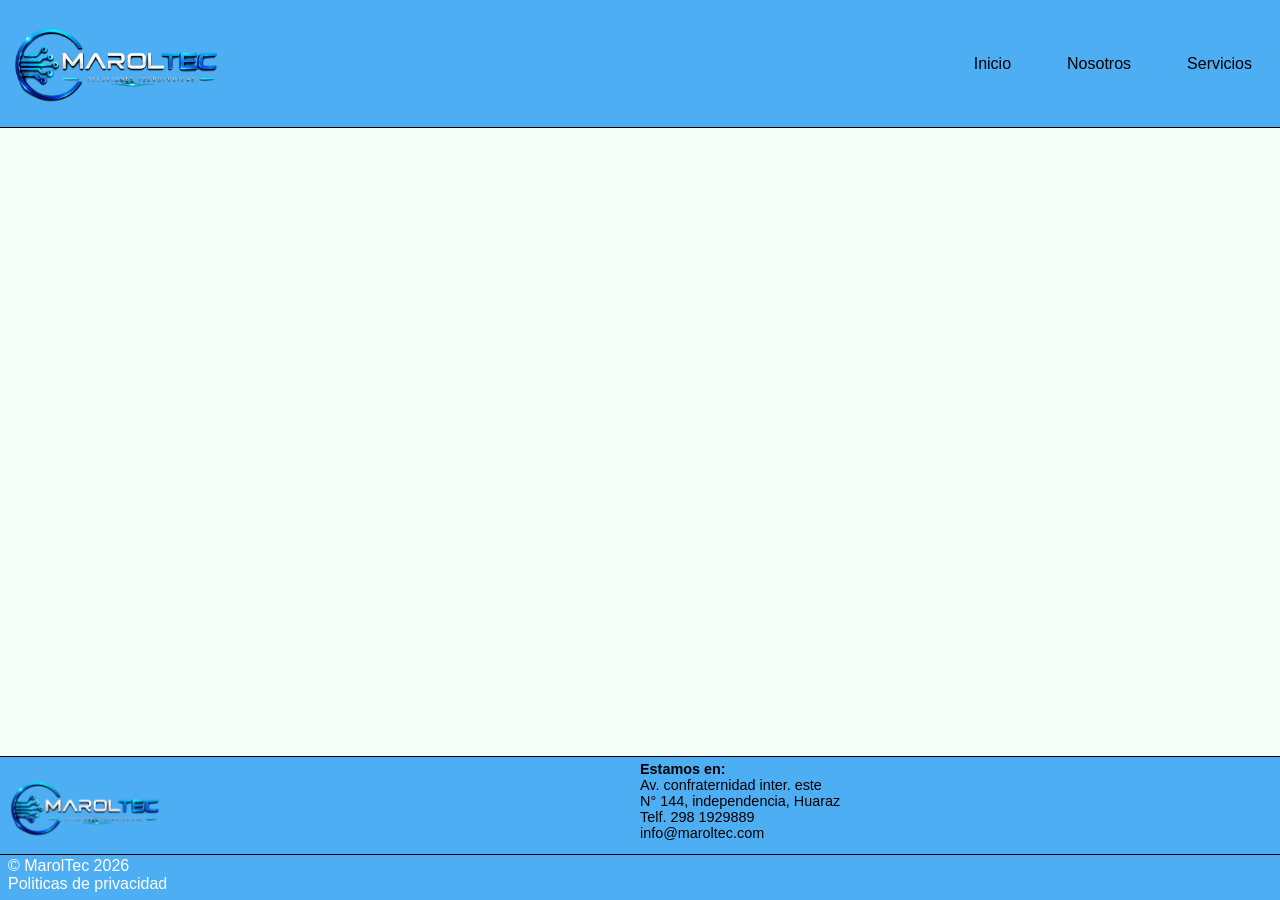
==== servicios.html @ ada81cef "Primera versión del portafolio" ====
<!DOCTYPE html>
<html lang="en">
<head>
    <meta charset="UTF-8">
    <meta name="viewport" content="width=device-width, initial-scale=1.0">
    <link rel="stylesheet" href="css/default.css">
    <link rel="stylesheet" href="css/servicios.css">
    <title>Inicio - MarolTec</title>
</head>
<body>
    <main class="main">

        <section class="container section-1">
            <header class="header">
                <div class="s1-img">
                    <img src="img/logo.png" alt="Logo de la empresa">
                </div>
                <nav class="menu">
                    <a href="index.html">Inicio</a>
                    <a href="nostros.html">Nosotros</a>
                    <a href="servicios.html">Servicios</a>
                </nav>
            </header>
        </section>
    
        <section class="container section-2"></section>
        
        <section class="container section-3">
            <div class="s3-contenido">
                <div class="s3-logo">
                    <img src="img/logo.png" alt="Logo de la empresa">
                </div>
                <div class="s3-texto">
                    <h3 class="texto">Estamos en:</h3>
                    <p class="texto">Av. confraternidad inter. este</p>
                    <p class="texto">N° 144, independencia, Huaraz</p>
                    <p class="texto">Telf. 298 1929889</p>
                    <a href="#" class="texto">info@maroltec.com</a>
                </div>
            </div>
            <div class="footer">
                <a href="#" class="autor">&copy; MarolTec 2026</a>
                <a href="#" class="politicas">Politicas de privacidad</a>
            </div>
        </section>
    
    </main>
</body>
</html>
---- css/default.css ----
* {
    margin: 0;
    padding: 0;
    box-sizing: border-box;
    font-family: "Roboto", sans-serif;
}

.main {
    width: 100%;
    height: 100vh;
    background-color: mintcream;
}

/* Seccion 1 */

.section-1 {
    width: 100%;
    height: 8em;
    background-color: #4eaef4;
    border-bottom: #000 solid 0.0725em;
}

.header {
    width: 100%;
    height: 100%;
    display: flex;
    flex-direction: row;
    align-items: center;
    justify-content: center;
}

.s1-img {
    width: 25%;
    height: 100%;
}

.s1-img img {
    object-fit: cover;
    height: 100%;
}

.menu {
    width: 75%;
    height: 60%;
    display: flex;
    flex-direction: row;
    justify-content: right;
    align-items: center;
}

.menu a {
    padding: 1.75em;
    text-decoration: none;
    color: #000;
}

.menu a:hover {
    background-color: #fff;
}

/* Seccion 3 */

.section-3 {
    width: 100%;
    height: 9em;
    display: flex;
    flex-direction: column;
    justify-content: center;
    align-items: center;
    background-color: #4eaef4;
    border-top: #000 solid 0.0725em;
}

.s3-contenido {
    width: 100%;
    height: 65%;
    display: flex;
    flex-direction: row;
    justify-content: center;
}

.s3-logo {
    width: 50%;
}

.s3-logo img {
    object-fit: cover;
    height: 100%;
}

.s3-texto {
    height: 100%;
    width: 50%;
    display: flex;
    flex-direction: column;
    align-items: right;
    justify-content: right;
}

.texto {
    text-decoration: none;
    color: #000;
    font-size: 0.90em;
}

.footer {
    width: 100%;
    height: 30%;
    display: flex;
    flex-direction: column;
    justify-content: center;
    align-items: left;
    color: #fff;
        border-top: #000 solid 0.0725em;
}

.footer a {
    text-decoration: none;
    color: #fff;
    padding: 0 0.5em;
}
---- css/servicios.css ----
.section-2 {
    width: 100%;
    height: calc(100vh - 17em);
}
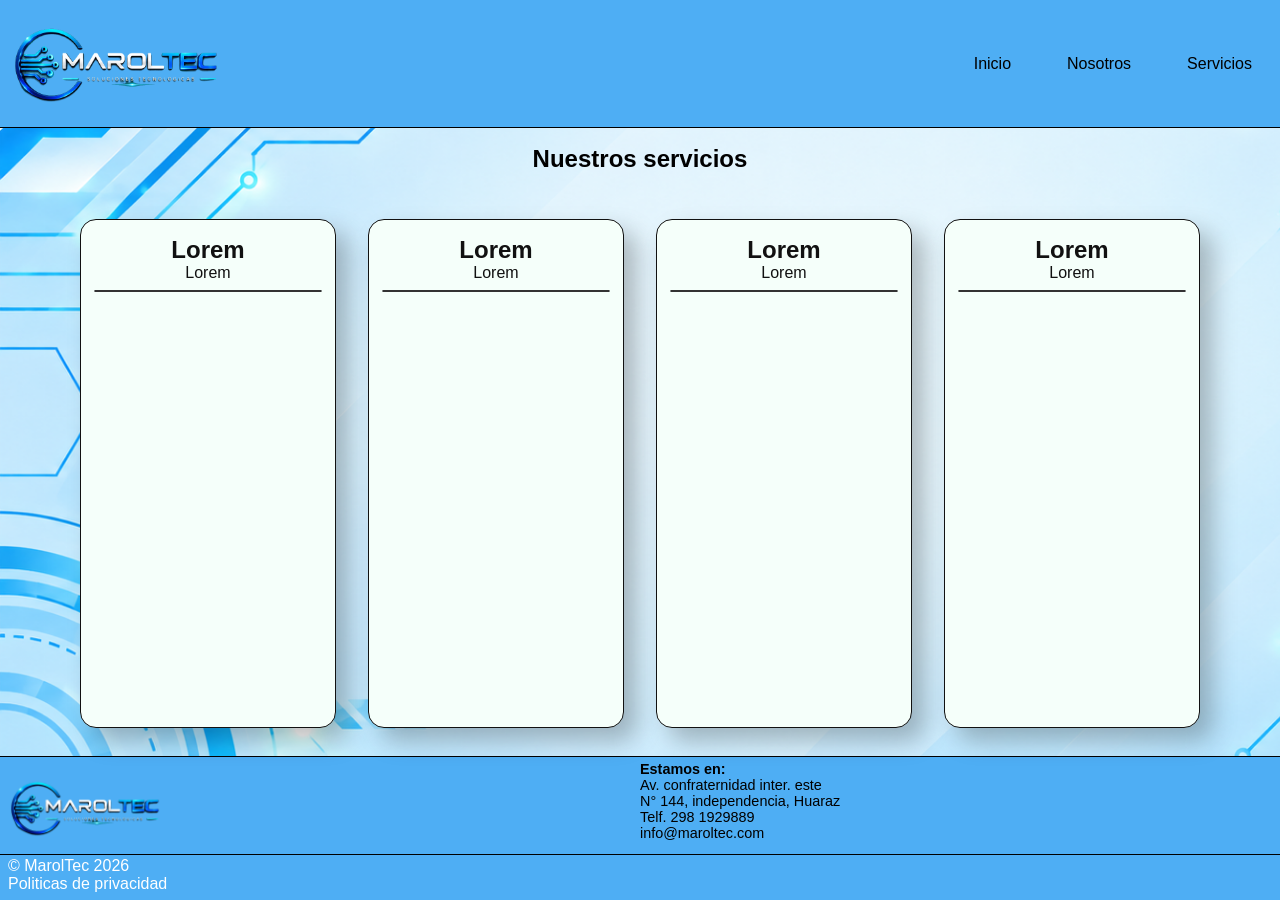
==== commit 539c6466: "Agregar pagina de servicios" ====
--- a/servicios.html
+++ b/servicios.html
@@ -23,7 +23,45 @@
             </header>
         </section>
     
-        <section class="container section-2"></section>
+        <section class="container section-2">
+            <div class="titulo">
+                <h1>Nuestros servicios</h1>
+            </div>
+            <div class="tabla">
+                <article>
+                    <h2>Lorem</h2>
+                    <p class="subtitulo">Lorem</p>
+                    <hr>
+                    <p class="descripción"></p>
+                    <p class="precio"></p>
+                    <a href="#" class="btn-precio"></a>
+                </article>
+                <article>
+                    <h2>Lorem</h2>
+                    <p class="subtitulo">Lorem</p>
+                    <hr>
+                    <p class="descripción"></p>
+                    <p class="precio"></p>
+                    <a href="#" class="btn-precio"></a>
+                </article>
+                <article>
+                    <h2>Lorem</h2>
+                    <p class="subtitulo">Lorem</p>
+                    <hr>
+                    <p class="descripción"></p>
+                    <p class="precio"></p>
+                    <a href="#" class="btn-precio"></a>
+                </article>
+                <article>
+                    <h2>Lorem</h2>
+                    <p class="subtitulo">Lorem</p>
+                    <hr>
+                    <p class="descripción"></p>
+                    <p class="precio"></p>
+                    <a href="#" class="btn-precio"></a>
+                </article>
+            </div>
+        </section>
         
         <section class="container section-3">
             <div class="s3-contenido">
--- a/css/servicios.css
+++ b/css/servicios.css
@@ -1,4 +1,52 @@
 .section-2 {
     width: 100%;
     height: calc(100vh - 17em);
-}+}
+
+.main {
+    background-image: url('/img/nosotros/fondo.png');
+    background-repeat: no-repeat;
+    background-size: cover;
+}
+
+.titulo {
+    height: 10%;
+    display: flex;
+    align-items: center;
+    justify-content: center;
+}
+
+.tabla {
+    height: 90%;
+    display: flex;
+    flex-direction: row;
+    justify-content: center;
+    align-items: center;
+    flex-wrap: wrap;
+}
+
+.tabla article {    
+    height: 90%;
+    width: 20%;
+    display: flex;
+    flex-direction: column;
+    align-items: center;
+    margin: 0 1em;
+    padding-top: 1em;
+
+    background-color: mintcream;
+    border: #111 solid 0.0725em;
+    border-radius: 1em;
+    box-sizing: border-box;
+    box-shadow: 0.8em 0.8em 1.5em rgba(0, 0, 0, 0.25);
+    color: #111;
+}
+
+.tabla hr {
+    width: 90%;
+    margin: 0.5em 0;
+    border: 0.120em solid;
+    border-radius: 1em;
+    color: #333;
+}
+
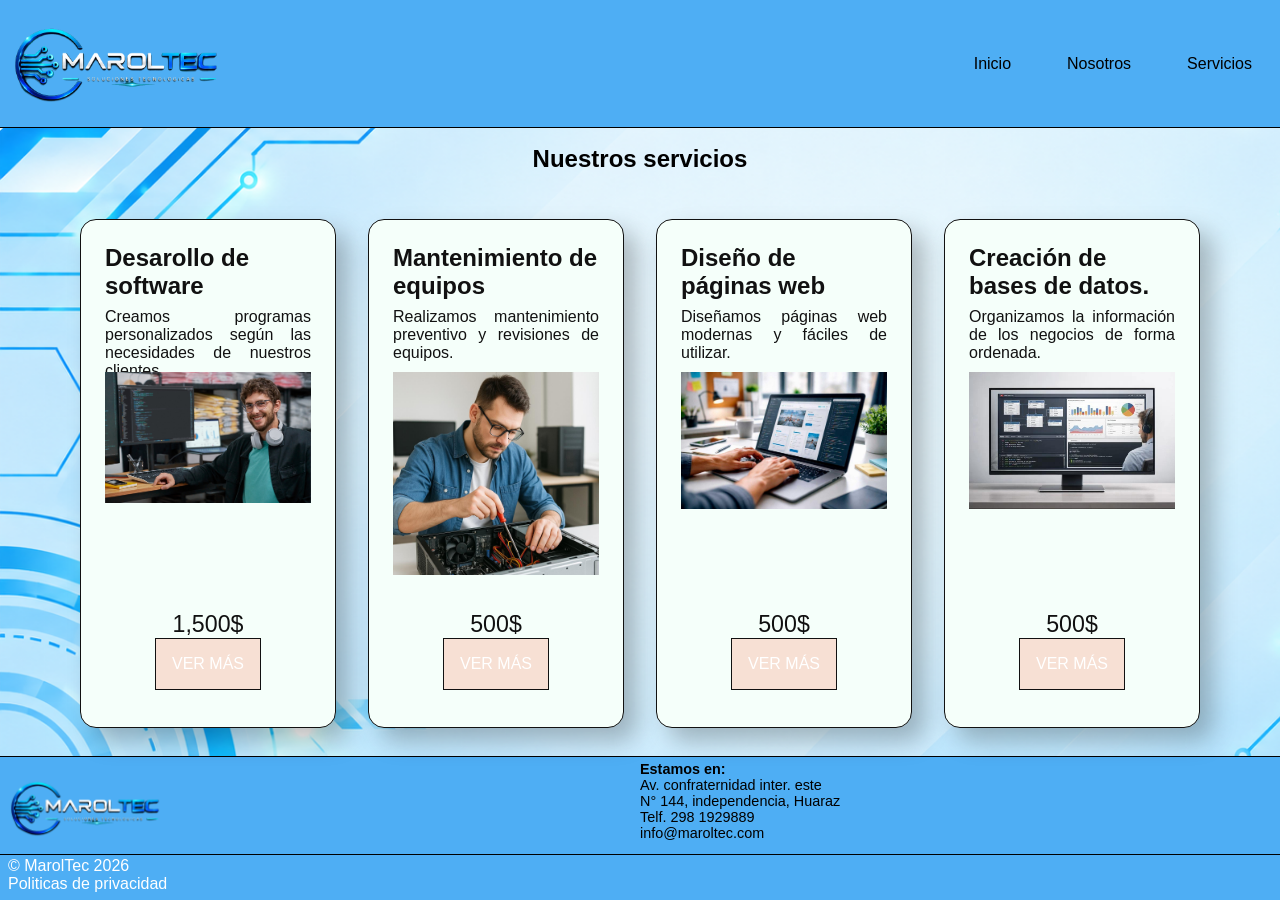
==== commit 21c1e6bc: "Servicios terminados" ====
--- a/servicios.html
+++ b/servicios.html
@@ -29,36 +29,60 @@
             </div>
             <div class="tabla">
                 <article>
-                    <h2>Lorem</h2>
-                    <p class="subtitulo">Lorem</p>
-                    <hr>
-                    <p class="descripción"></p>
-                    <p class="precio"></p>
-                    <a href="#" class="btn-precio"></a>
+                    <div class="tabla-texto">
+                        <h2>Desarollo de software</h2>
+                        <p class="subtitulo">Creamos programas personalizados según las necesidades de nuestros clientes.</p>
+                        <hr>
+                    </div>
+                    <div class="tabla-img">
+                        <img src="img/servicios/1.jpg" alt="">
+                    </div>
+                    <div class="tabla-boton">
+                        <p class="precio">1,500$</p>
+                        <a href="#" class="btn-precio">VER MÁS</a>
+                    </div>
                 </article>
                 <article>
-                    <h2>Lorem</h2>
-                    <p class="subtitulo">Lorem</p>
-                    <hr>
-                    <p class="descripción"></p>
-                    <p class="precio"></p>
-                    <a href="#" class="btn-precio"></a>
+                    <div class="tabla-texto">
+                        <h2> Mantenimiento de equipos</h2>
+                        <p class="subtitulo">Realizamos mantenimiento preventivo y revisiones de equipos.</p>
+                        <hr>
+                    </div>
+                    <div class="tabla-img">
+                        <img src="img/servicios/2.jpg" alt="">
+                    </div>
+                    <div class="tabla-boton">
+                        <p class="precio">500$</p>
+                        <a href="#" class="btn-precio">VER MÁS</a>
+                    </div>
                 </article>
                 <article>
-                    <h2>Lorem</h2>
-                    <p class="subtitulo">Lorem</p>
-                    <hr>
-                    <p class="descripción"></p>
-                    <p class="precio"></p>
-                    <a href="#" class="btn-precio"></a>
+                    <div class="tabla-texto">
+                        <h2>Diseño de páginas web</h2>
+                        <p class="subtitulo">Diseñamos páginas web modernas y fáciles de utilizar.</p>
+                        <hr>
+                    </div>
+                    <div class="tabla-img">
+                        <img src="img/servicios/3.jpg" alt="">
+                    </div>
+                    <div class="tabla-boton">
+                        <p class="precio">500$</p>
+                        <a href="#" class="btn-precio">VER MÁS</a>
+                    </div>
                 </article>
                 <article>
-                    <h2>Lorem</h2>
-                    <p class="subtitulo">Lorem</p>
-                    <hr>
-                    <p class="descripción"></p>
-                    <p class="precio"></p>
-                    <a href="#" class="btn-precio"></a>
+                    <div class="tabla-texto">
+                        <h2>Creación de bases de datos.</h2>
+                        <p class="subtitulo">Organizamos la información de los negocios de forma ordenada.</p>
+                        <hr>
+                    </div>
+                    <div class="tabla-img">
+                        <img src="img/servicios/4.jpg" alt="">
+                    </div>
+                    <div class="tabla-boton">
+                        <p class="precio">500$</p>
+                        <a href="#" class="btn-precio">VER MÁS</a>
+                    </div>
                 </article>
             </div>
         </section>
--- a/css/servicios.css
+++ b/css/servicios.css
@@ -31,8 +31,8 @@
     display: flex;
     flex-direction: column;
     align-items: center;
+    overflow: hidden;
     margin: 0 1em;
-    padding-top: 1em;
 
     background-color: mintcream;
     border: #111 solid 0.0725em;
@@ -42,11 +42,69 @@
     color: #111;
 }
 
-.tabla hr {
-    width: 90%;
+.tabla-texto {
+    width: 100%;
+    height: 30%;
+    padding: 1.5em 1.5em 0 1.5em;
+    
+    display: flex;
+    flex-direction: column;
+}
+
+.tabla-texto h2 {
+    text-align: left;
+}
+
+.tabla-texto p {
     margin: 0.5em 0;
+    text-align: justify;
+}
+
+.tabla-texto hr {
+    width: 100%;
+    margin: 1em 0;
+
     border: 0.120em solid;
     border-radius: 1em;
     color: #333;
 }
 
+.tabla-img {
+    width: 100%;
+    height: 40%;
+    padding: 0 1.5em;
+    
+    display: flex;
+    flex-direction: column;
+    align-items: center;
+    overflow: hidden;
+}
+
+.tabla img {
+    width: 100%;
+}
+
+.tabla-boton {
+    width: 100%;
+    height: 30%;
+    padding: 0 1.5em;
+
+    display: flex;
+    flex-direction: column;
+    align-items: center;
+    justify-content: center;
+}
+
+
+.tabla-boton p {
+    font-size: 1.45em;
+}
+
+.tabla a {
+    padding: 1.015em;
+    background-color: #f7e0d4;
+    text-decoration: none;
+    border: #111 solid 0.0725em;
+    color: #fff;
+}
+
